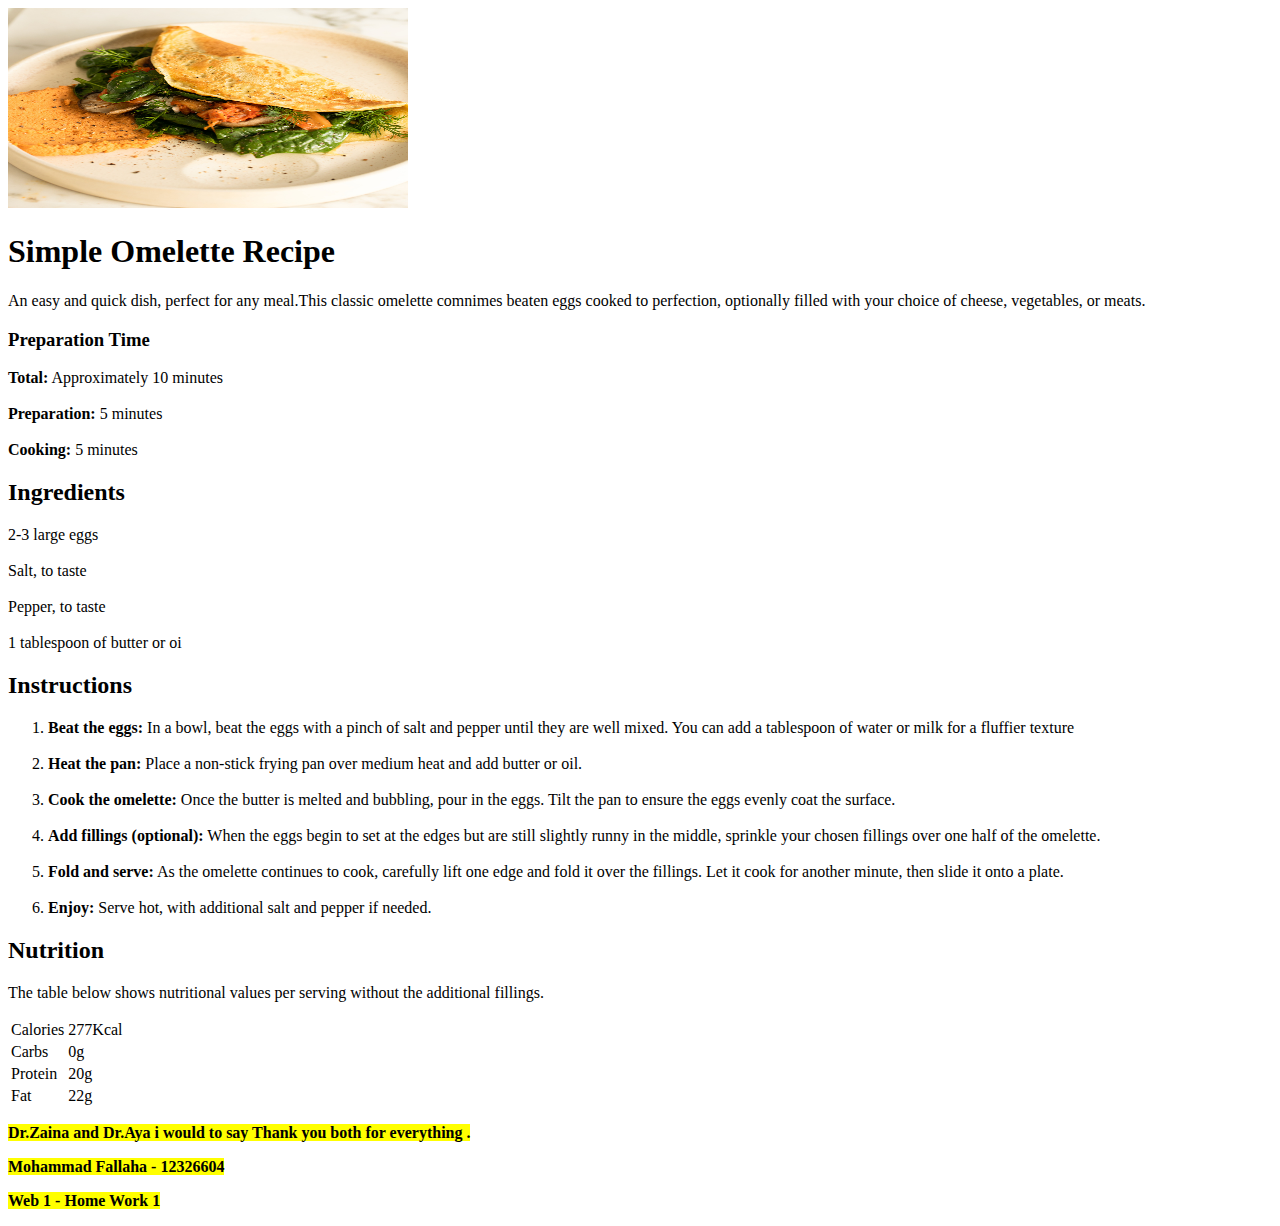
==== HW 1/homework1.html @ 91262b1a "Done" ====
<!DOCTYPE html>
<html lang="en">
<head>
    <meta charset="UTF-8">
    <meta name="viewport" content="width=device-width, initial-scale=1.0">
    <title>Home Work 1</title>
</head>
<body>
    <img src="./eat1.jpg" alt="This Food image" width="400px" height="200px"/>
    <div id="1">
        <h1>Simple Omelette Recipe</h1>
        <p>An easy and quick dish, perfect for any meal.This classic omelette comnimes beaten eggs cooked to perfection,
             optionally filled with your choice of cheese, vegetables, or meats.</p>
    </div>
    <div id="2">
        <h3>Preparation Time</h3>
            <ui>  
                <li><b>Total:</b> Approximately 10 minutes</li><br>
                <li><b>Preparation:</b> 5 minutes</li><br>
                <li><b>Cooking:</b> 5 minutes</li>
            </ui>
    </div>
    <div id="3"></div>
    <h2>Ingredients</h2>
    <ui>
        <li>2-3 large eggs</li><br>
        <li>Salt, to taste</li><br>
        <li>Pepper, to taste</li><br>
        <li>1 tablespoon of butter or oi</li>
    </ui>
    <div id="4"></div>
    <h2><b>Instructions</b></h2>
    <ol>
        <li><b> Beat the eggs:</b>   In a bowl, beat the eggs with a pinch of salt and pepper until they are well mixed. You can add a tablespoon of water or milk for a fluffier texture</li><br>
        <li><b> Heat the pan:</b>   Place a non-stick frying pan over medium heat and add butter or oil.</li><br>
        <li><b> Cook the omelette:</b>   Once the butter is melted and bubbling, pour in the eggs. Tilt the pan to ensure the eggs evenly coat the surface.</li><br>
        <li><b> Add fillings (optional):</b>   When the eggs begin to set at the edges but are still slightly runny in the middle, sprinkle your chosen fillings over one half of the omelette.</li><br>
        <li><b> Fold and serve:</b>   As the omelette continues to cook, carefully lift one edge and fold it over the fillings. Let it cook for another minute, then slide it onto a plate.</li><br>
        <li><b>  Enjoy:</b>    Serve hot, with additional salt and pepper if needed.</li>
    </ol>
    <div id="5"></div>
    <h2>Nutrition</h2>
    <p>The table below shows nutritional values per serving without the additional fillings.</p>
    <table>
        <tr>
            <td>Calories</td>
            <td>277Kcal</td>
        </tr>

        <tr>
            <td>Carbs</td>
            <td>0g</td>
        </tr>

        <tr>
            <td>Protein</td>
            <td>20g</td>
        </tr>

        <tr>
            <td>Fat</td>
            <td>22g</td>
        </tr>
    </table>
    <p><b><mark><b>Dr.Zaina and Dr.Aya i would to say Thank you both for everything .</b></mark></b></p>
    <p><b><mark>Mohammad Fallaha - 12326604 </mark></b></p>
    <p><b><mark>Web 1 - Home Work 1</mark></b></p>
</body>
</html>
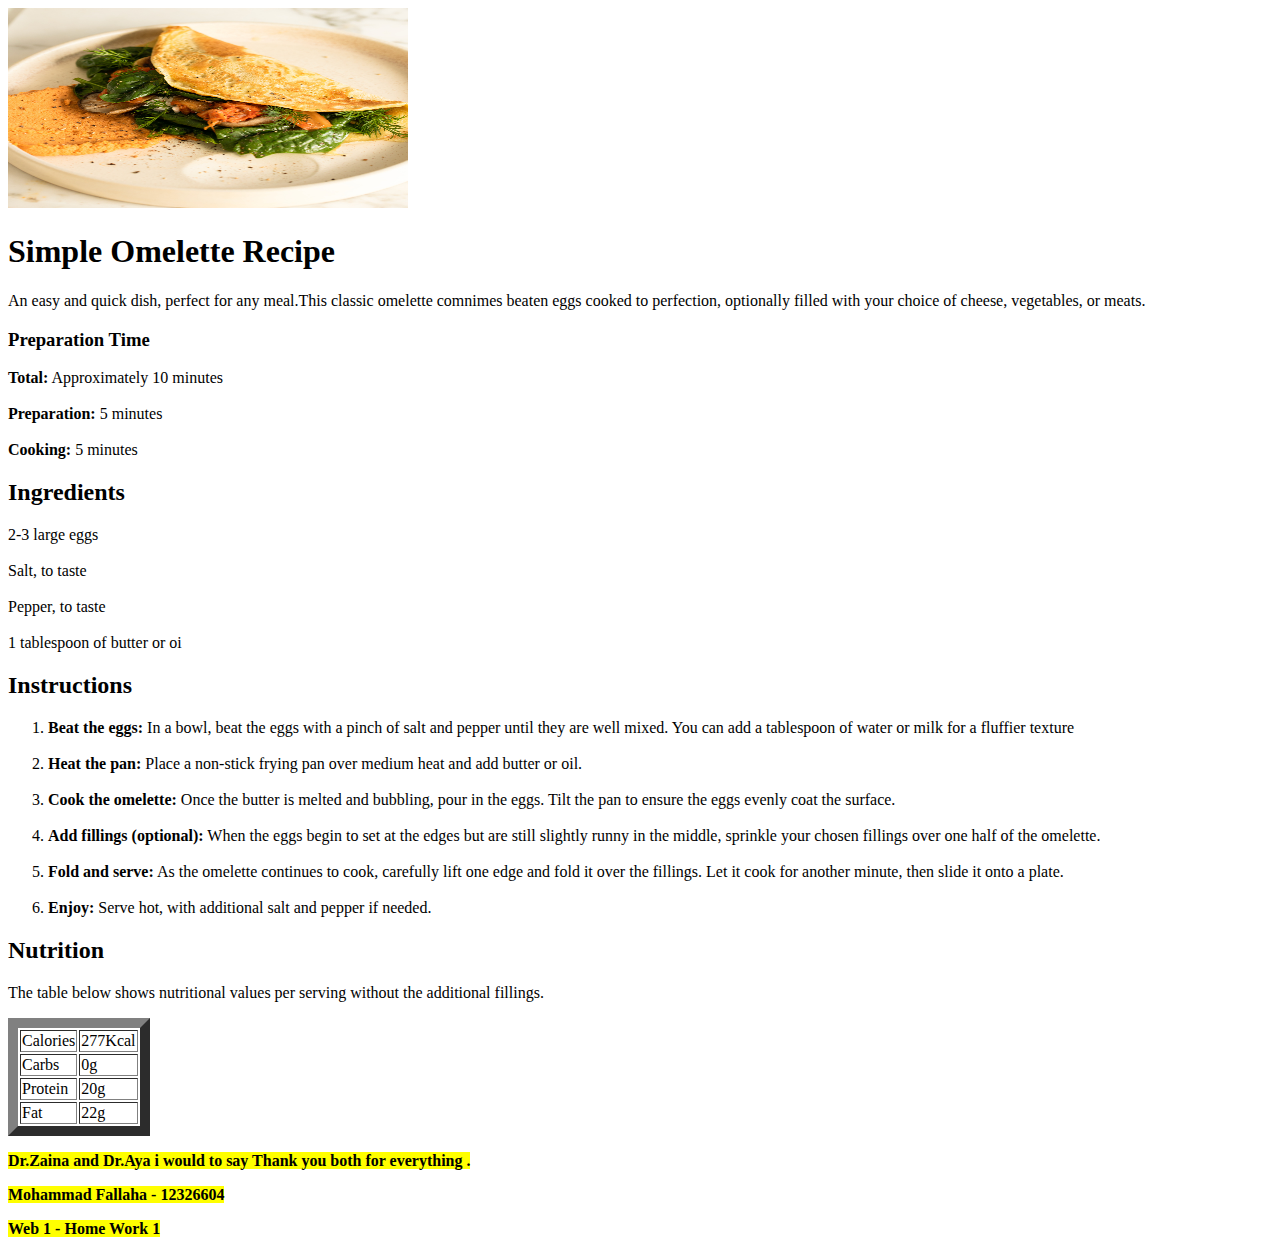
==== commit a1c8fa37: "done border" ====
--- a/HW 1/homework1.html
+++ b/HW 1/homework1.html
@@ -41,7 +41,7 @@
     <div id="5"></div>
     <h2>Nutrition</h2>
     <p>The table below shows nutritional values per serving without the additional fillings.</p>
-    <table>
+    <table border="10">
         <tr>
             <td>Calories</td>
             <td>277Kcal</td>
